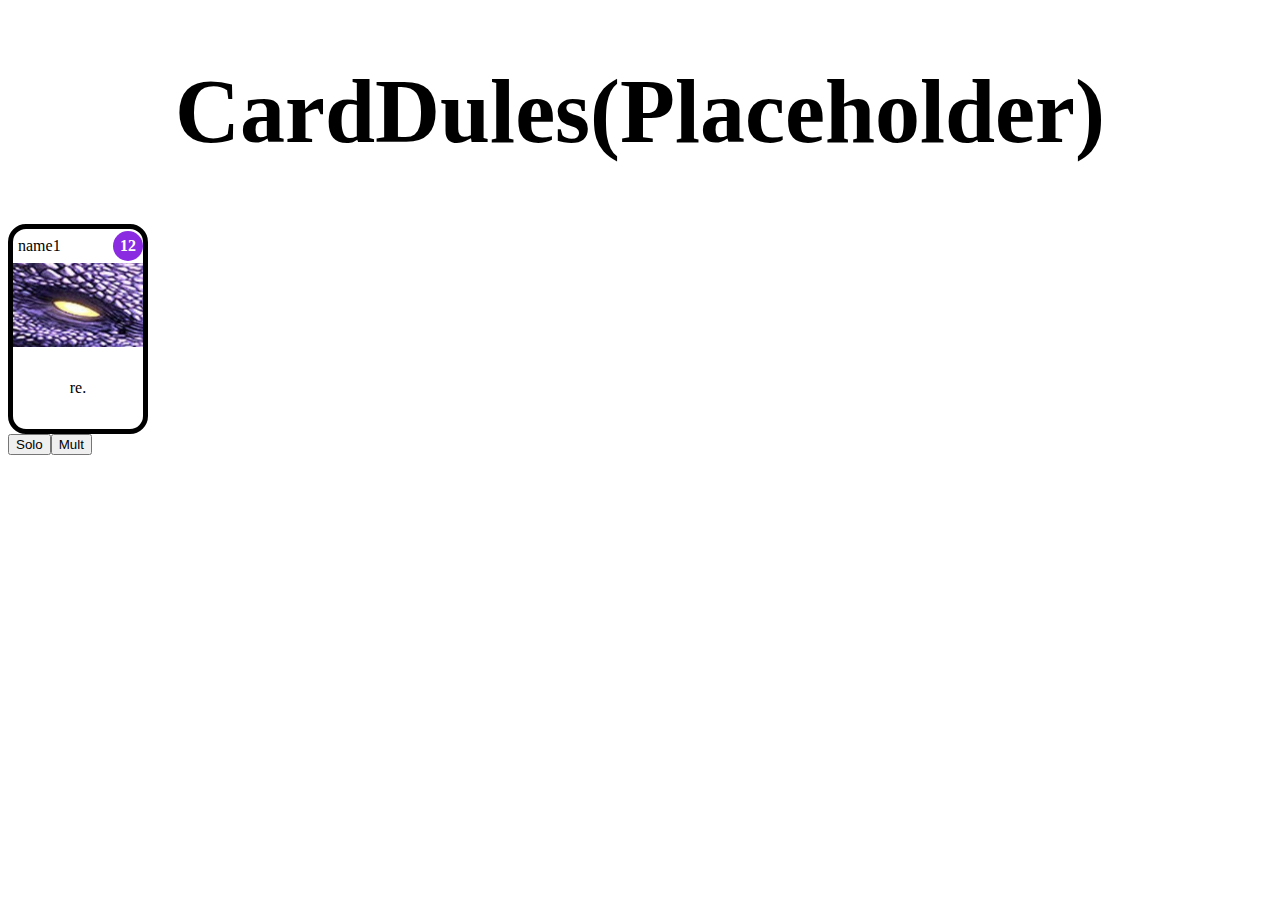
==== Main.html @ e30cb7be "created display of a card" ====
<!DOCTYPE html>
<html>
    <head>
        <link rel="stylesheet" type="text/css" href="main.css">
    </head>
    <body>
        <h1 id="top"> 
            CardDules(Placeholder)
        </h1>
        <div id="homeCard">  
            <div class="cardDisplay">
                <div class="cardTitle">
                    <div class="cardName">name1</div>
                    <div class="cardCost">12</div>
                </div>
                <img class="cardImage" src="img/dragon.jpg"></img>
                <div class="cardEffect">
                    <div class="cardEffectText">re.</div>
                </div>
            </div>
        </div> 
        <script>
            const SoloButton = document.createElement('button')
            SoloButton.innerText = 'Solo'
            SoloButton.id = 'SoloButton'
            SoloButton.addEventListener('click', () => {
                alert('Fill this in later')
                const header = document.getElementById("top")
                header.style.display = 'none'
            })
            document.body.appendChild(SoloButton)
            const MultButton = document.createElement('button')
            MultButton.innerText = 'Mult'
            MultButton.id = 'MultButton'
            MultButton.addEventListener('click', () => {
                alert('Fill this in later')
            })
            document.body.appendChild(MultButton)

        </script>
    </body>
</html>
---- main.css ----
h1{
    text-align: center;
    font-size: 90px;
}
.cardDisplay{
    display: flex;
    flex-direction: column; 
    border: 5px solid black; 
    border-radius: 18px;
    width: 130px;
    height: 200px;
}
.cardTitle{
    height: 17%;
    display: flex;
    flex-direction: row;
    justify-content: space-between;
    align-items: center;
}
.cardName{
    flex-shrink: 1;
    padding: 5px;
}
.cardCost{
    flex-shrink: 0;
    background-color: blueviolet;
    height: 30px;
    width: 30px;
    border-radius: 15px;
    color: white;
    font-weight: bold;
    text-align: center;
    line-height: 30px;


}
.cardImage{
    height: 42%;
    overflow: auto;
}
.cardEffect{
    display: flex;
    flex-direction: column;
    align-items: stretch;
    height: 41%;
    justify-content: center;
}
.cardEffectText{
    overflow: auto;
    text-align: center;
    

}
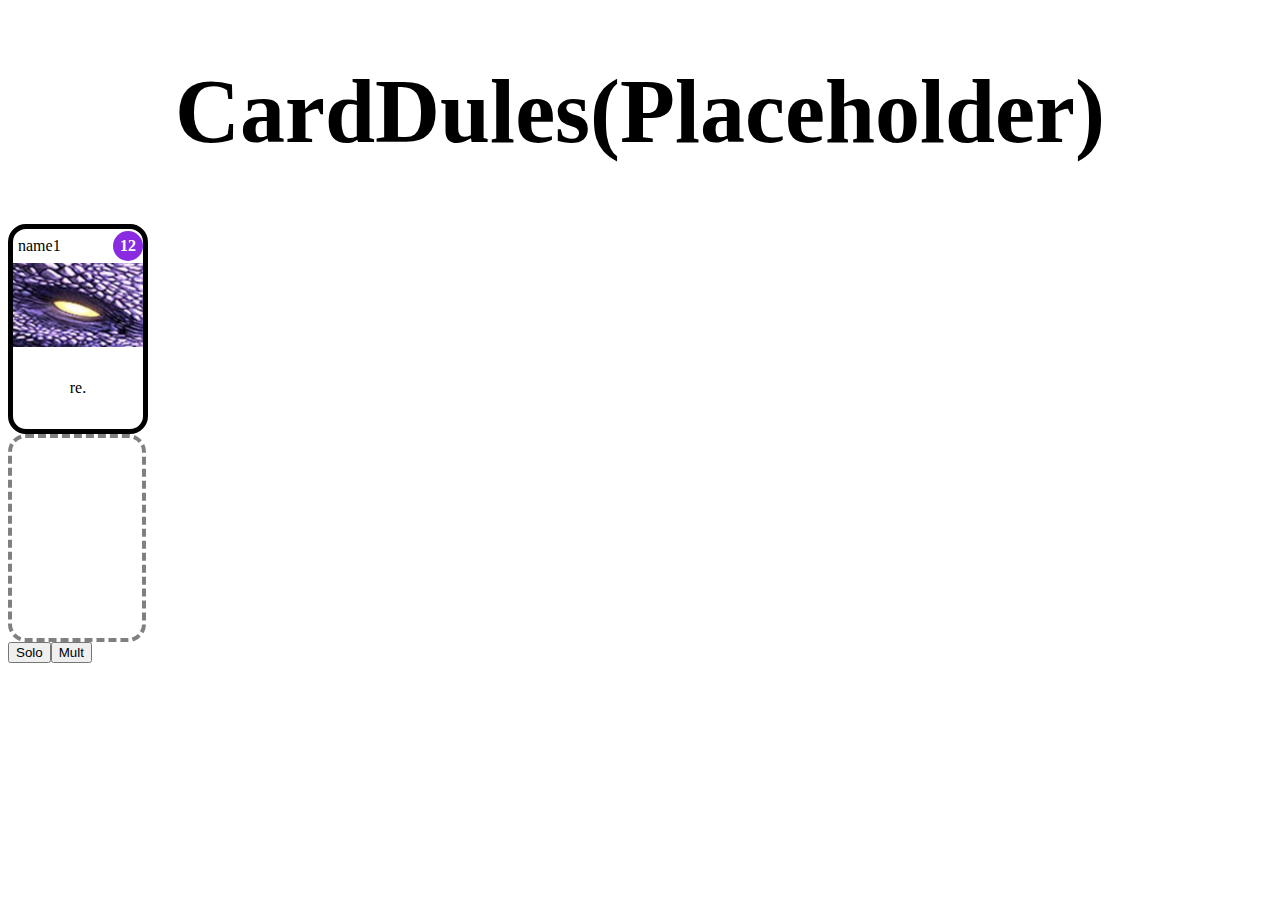
==== commit cdff96d7: "added card border class" ====
--- a/Main.html
+++ b/Main.html
@@ -7,7 +7,7 @@
         <h1 id="top"> 
             CardDules(Placeholder)
         </h1>
-        <div id="homeCard">  
+        <div id="sampleCard">  
             <div class="cardDisplay">
                 <div class="cardTitle">
                     <div class="cardName">name1</div>
@@ -19,6 +19,7 @@
                 </div>
             </div>
         </div> 
+        <div id="homeCard" class="cardSlot"></div>
         <script>
             const SoloButton = document.createElement('button')
             SoloButton.innerText = 'Solo'
@@ -36,6 +37,13 @@
                 alert('Fill this in later')
             })
             document.body.appendChild(MultButton)
+            const cardClassList = document.getElementsByClassName("cardDisplay")
+            for (let classNumber = 0; classNumber<cardClassList.length; classNumber++){
+                cardClassList[classNumber].setAttribute("draggable", "true")
+                cardClassList[classNumber].addEventListener("click", (event) => {
+                    alert("card Clicked")
+                });
+            }
 
         </script>
     </body>
--- a/main.css
+++ b/main.css
@@ -50,4 +50,10 @@
     text-align: center;
     
 
+}
+.cardSlot{
+    width: 130px;
+    height: 200px;
+    border-radius: 18px;
+    border: 4px dashed gray; 
 }